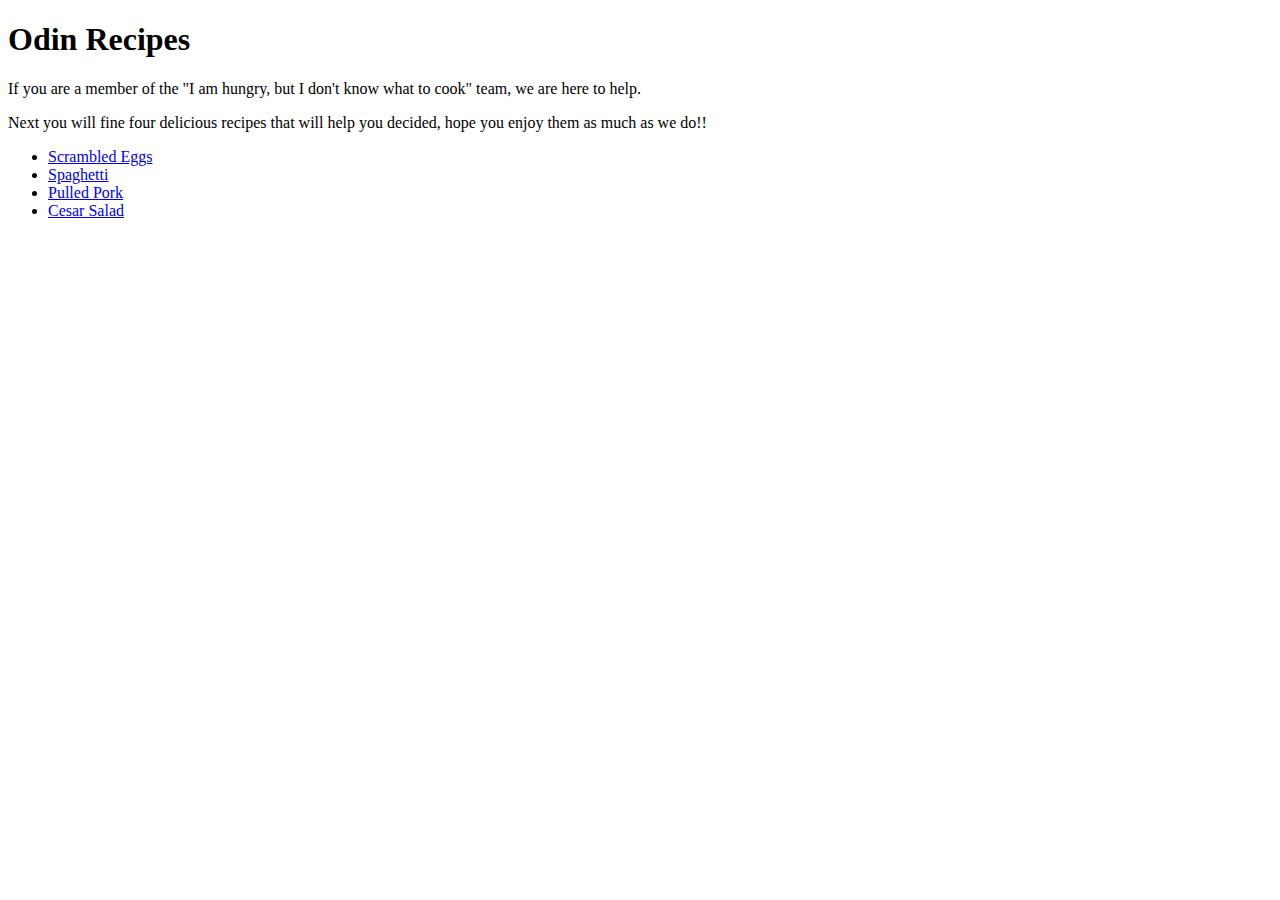
==== index.html @ 73b6edea "Fill content of index.html" ====
<!DOCTYPE html>
<html lang="en">
<head>
    <meta charset="UTF-8">
    <meta http-equiv="X-UA-Compatible" content="IE=edge">
    <meta name="viewport" content="width=device-width, initial-scale=1.0">
    <title>Odin Recipes</title>
</head>
<body>
    <h1>Odin Recipes</h1>
    
    <p>If you are a member of the "I am hungry, but I don't know what to cook" team, we are here to help.</p>
    
    <p>Next you will fine four delicious recipes that will help you decided, hope you enjoy them as much as we do!!</p>

    <ul>
        <li><a href="/recipes/scrambled_eggs.html">Scrambled Eggs</a></li>
        <li><a href="/recipes/spaghetti.html">Spaghetti</a></li>
        <li><a href="/recipes/pulled_pork.html">Pulled Pork</a></li>
        <li><a href="/recipes/cesar_salad.html">Cesar Salad</a></li>
    </ul>

</body>
</html>
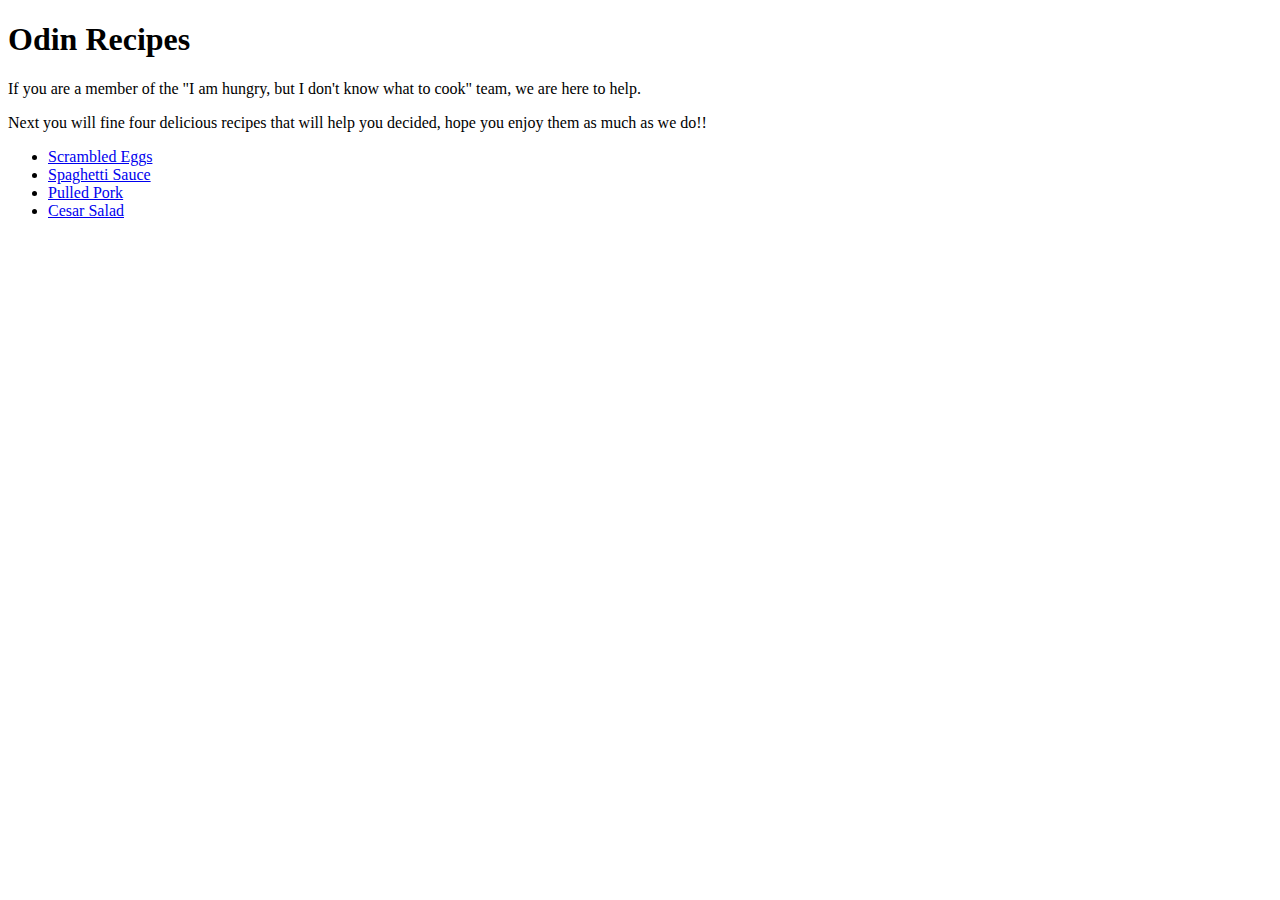
==== commit 93307b29: "Modifiy spaghetti to spaghetti_sauce + fill content of sapaghetti_sauce.html till ingredients sectio" ====
--- a/index.html
+++ b/index.html
@@ -15,7 +15,7 @@
 
     <ul>
         <li><a href="/recipes/scrambled_eggs.html">Scrambled Eggs</a></li>
-        <li><a href="/recipes/spaghetti.html">Spaghetti</a></li>
+        <li><a href="/recipes/spaghetti_sauce.html">Spaghetti Sauce</a></li>
         <li><a href="/recipes/pulled_pork.html">Pulled Pork</a></li>
         <li><a href="/recipes/cesar_salad.html">Cesar Salad</a></li>
     </ul>
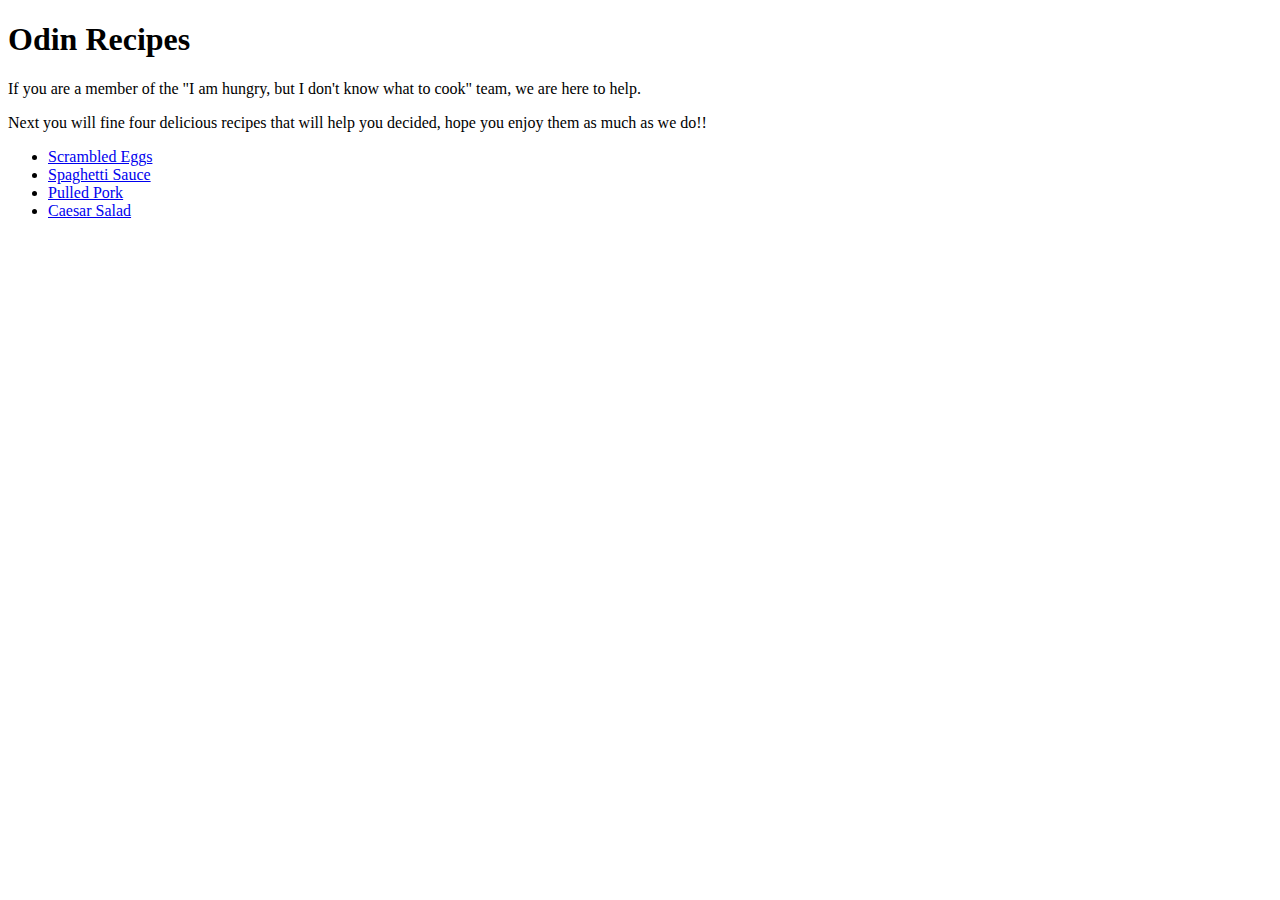
==== commit e871211e: "Set standarize formating" ====
--- a/index.html
+++ b/index.html
@@ -9,15 +9,19 @@
 <body>
     <h1>Odin Recipes</h1>
     
-    <p>If you are a member of the "I am hungry, but I don't know what to cook" team, we are here to help.</p>
+    <p>
+        If you are a member of the "I am hungry, but I don't know what to cook" team, we are here to help.
+    </p>
     
-    <p>Next you will fine four delicious recipes that will help you decided, hope you enjoy them as much as we do!!</p>
+    <p>
+        Next you will fine four delicious recipes that will help you decided, hope you enjoy them as much as we do!!
+    </p>
 
     <ul>
         <li><a href="/recipes/scrambled_eggs.html">Scrambled Eggs</a></li>
         <li><a href="/recipes/spaghetti_sauce.html">Spaghetti Sauce</a></li>
         <li><a href="/recipes/pulled_pork.html">Pulled Pork</a></li>
-        <li><a href="/recipes/cesar_salad.html">Cesar Salad</a></li>
+        <li><a href="/recipes/caesar_salad.html">Caesar Salad</a></li>
     </ul>
 
 </body>
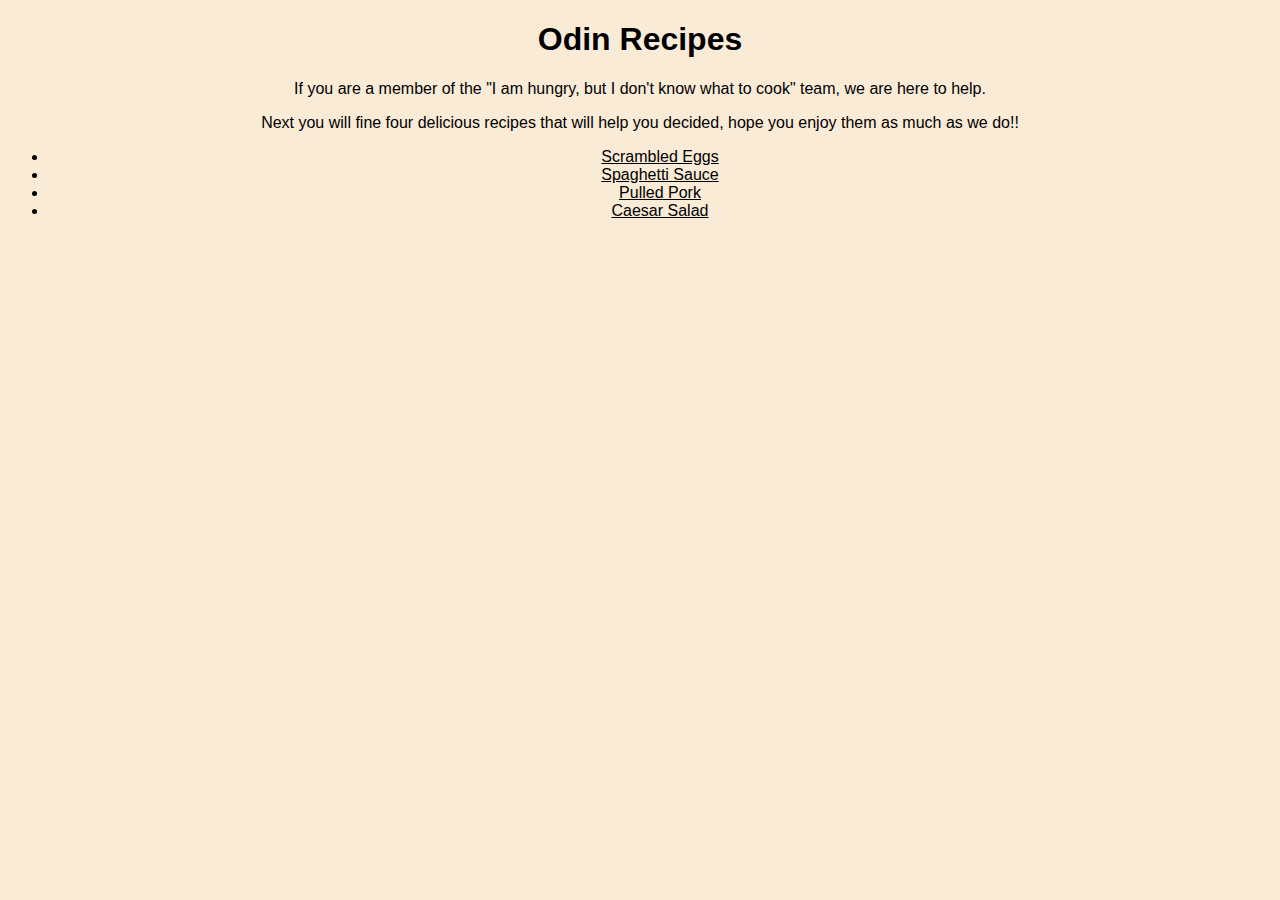
==== commit dcf0a8ff: "Add general css and link to recipes pages" ====
--- a/index.html
+++ b/index.html
@@ -4,6 +4,7 @@
     <meta charset="UTF-8">
     <meta http-equiv="X-UA-Compatible" content="IE=edge">
     <meta name="viewport" content="width=device-width, initial-scale=1.0">
+    <link rel="stylesheet" href="style.css">
     <title>Odin Recipes</title>
 </head>
 <body>
@@ -18,10 +19,10 @@
     </p>
 
     <ul>
-        <li><a href="/recipes/scrambled_eggs.html">Scrambled Eggs</a></li>
-        <li><a href="/recipes/spaghetti_sauce.html">Spaghetti Sauce</a></li>
-        <li><a href="/recipes/pulled_pork.html">Pulled Pork</a></li>
-        <li><a href="/recipes/caesar_salad.html">Caesar Salad</a></li>
+        <li><a class="link" href="/recipes/scrambled_eggs.html">Scrambled Eggs</a></li>
+        <li><a class="link" href="/recipes/spaghetti_sauce.html">Spaghetti Sauce</a></li>
+        <li><a class="link" href="/recipes/pulled_pork.html">Pulled Pork</a></li>
+        <li><a class="link" href="/recipes/caesar_salad.html">Caesar Salad</a></li>
     </ul>
 
 </body>
--- a/style.css
+++ b/style.css
@@ -0,0 +1,9 @@
+body {
+    font-family: Verdana, Geneva, Tahoma, sans-serif;
+    text-align: center;
+    background-color: antiquewhite;
+}
+
+.link {
+    color: black;
+}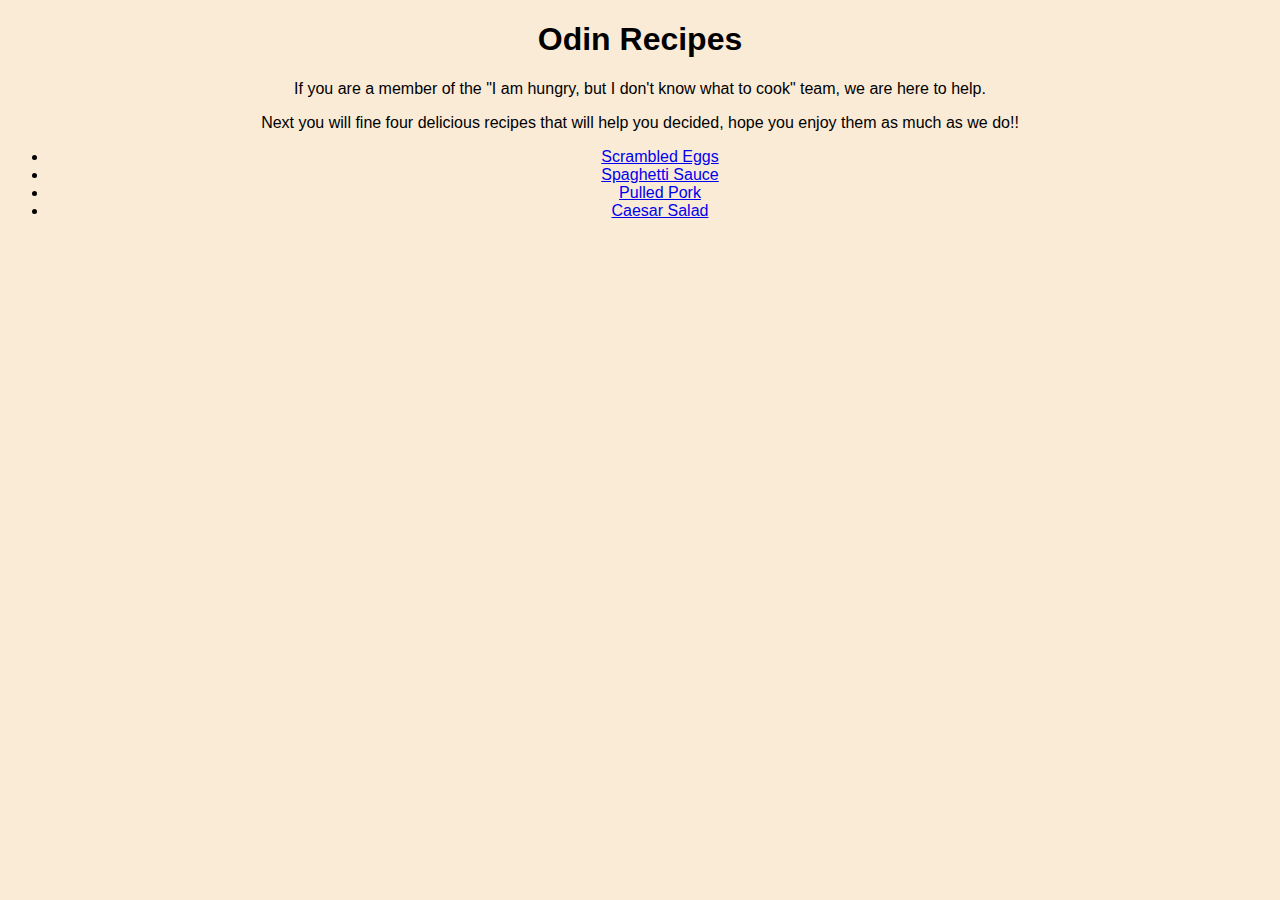
==== commit c17318a3: "Remove class=link, use a elem instead" ====
--- a/index.html
+++ b/index.html
@@ -19,10 +19,10 @@
     </p>
 
     <ul>
-        <li><a class="link" href="/recipes/scrambled_eggs.html">Scrambled Eggs</a></li>
-        <li><a class="link" href="/recipes/spaghetti_sauce.html">Spaghetti Sauce</a></li>
-        <li><a class="link" href="/recipes/pulled_pork.html">Pulled Pork</a></li>
-        <li><a class="link" href="/recipes/caesar_salad.html">Caesar Salad</a></li>
+        <li><a href="/recipes/scrambled_eggs.html">Scrambled Eggs</a></li>
+        <li><a href="/recipes/spaghetti_sauce.html">Spaghetti Sauce</a></li>
+        <li><a href="/recipes/pulled_pork.html">Pulled Pork</a></li>
+        <li><a href="/recipes/caesar_salad.html">Caesar Salad</a></li>
     </ul>
 
 </body>
--- a/style.css
+++ b/style.css
@@ -4,6 +4,6 @@
     background-color: antiquewhite;
 }
 
-.link {
+.a {
     color: black;
 }